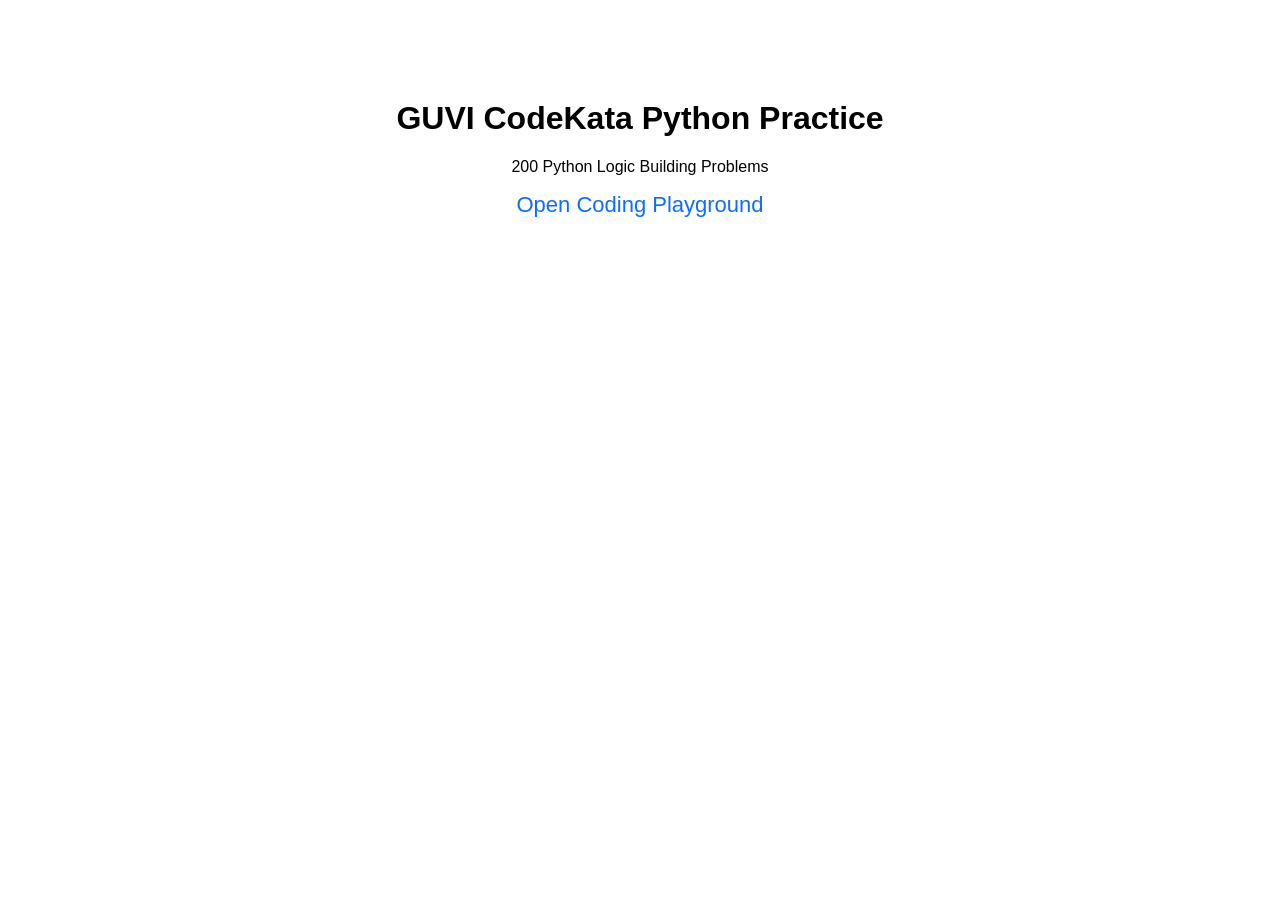
==== index.html @ 4ca08571 "Add coding playground platform" ====
<!DOCTYPE html>
<html>
<head>
<title>GUVI CodeKata Python Practice</title>
<style>
body{
font-family:Arial;
text-align:center;
margin-top:100px;
}
a{
font-size:22px;
color:#0d6efd;
text-decoration:none;
}
</style>
</head>

<body>

<h1>GUVI CodeKata Python Practice</h1>

<p>200 Python Logic Building Problems</p>

<a href="playground/index.html">
Open Coding Playground
</a>

</body>
</html>
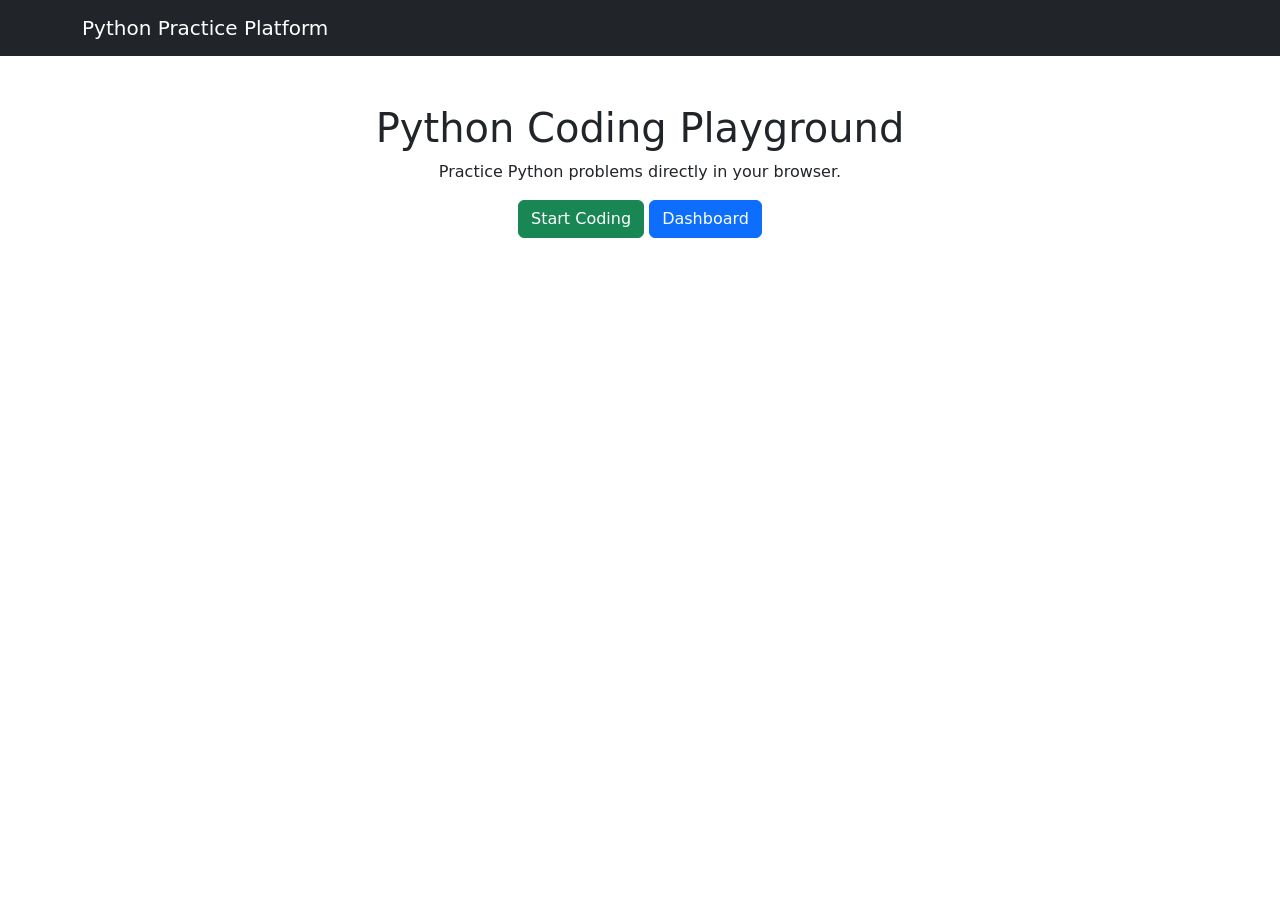
==== commit 537c12c2: "Fix SEO files location" ====
--- a/index.html
+++ b/index.html
@@ -1,30 +1,67 @@
 <!DOCTYPE html>
-<html>
+<html lang="en">
+
 <head>
-<title>GUVI CodeKata Python Practice</title>
-<style>
-body{
-font-family:Arial;
-text-align:center;
-margin-top:100px;
-}
-a{
-font-size:22px;
-color:#0d6efd;
-text-decoration:none;
-}
-</style>
+
+<meta charset="UTF-8">
+<meta name="viewport" content="width=device-width, initial-scale=1">
+
+<title>Python Code Practice Playground</title>
+
+<meta name="description" content="Practice Python coding problems directly in your browser with real-time execution.">
+
+<meta name="keywords" content="Python practice, coding playground, codekata, python problems">
+
+<meta name="author" content="Bhuvana87ps"><head>
+
+
+<meta property="og:title" content="Python Practice Platform">
+<meta property="og:description" content="Solve Python coding problems online">
+<meta property="og:type" content="website">
+<meta property="og:image" content="preview.png">
+
+
+<link href="https://cdn.jsdelivr.net/npm/bootstrap@5.3.3/dist/css/bootstrap.min.css" rel="stylesheet">
+<!-- Google tag (gtag.js) -->
+<script async src="https://www.googletagmanager.com/gtag/js?id=G-84C3H0JKHQ"></script>
+<script>
+  window.dataLayer = window.dataLayer || [];
+  function gtag(){dataLayer.push(arguments);}
+  gtag('js', new Date());
+
+  gtag('config', 'G-84C3H0JKHQ');
+</script>
 </head>
 
 <body>
 
-<h1>GUVI CodeKata Python Practice</h1>
+<nav class="navbar navbar-dark bg-dark">
+<div class="container">
+<a class="navbar-brand" href="#">
+Python Practice Platform
+</a>
+</div>
+</nav>
 
-<p>200 Python Logic Building Problems</p>
+<div class="container text-center mt-5">
 
-<a href="playground/index.html">
-Open Coding Playground
+<h1>Python Coding Playground</h1>
+
+<p>
+Practice Python problems directly in your browser.
+</p>
+
+<a href="playground/index.html" class="btn btn-success">
+Start Coding
 </a>
+
+<a href="dashboard/index.html" class="btn btn-primary">
+Dashboard
+</a>
+
+</div>
+
+<script src="analytics.js"></script>
 
 </body>
 </html>
